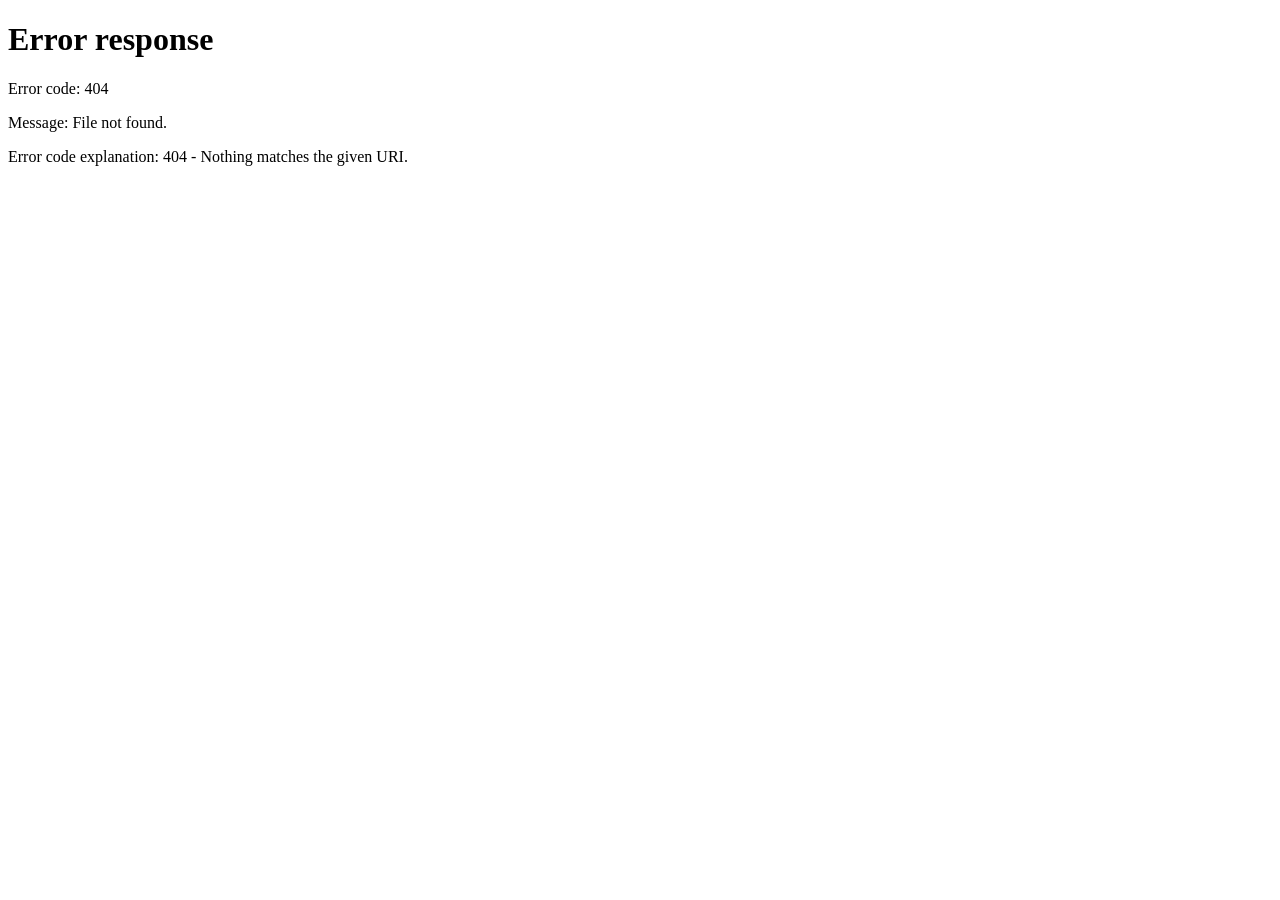
==== ecommerce-site/index.html @ 6a45c719 "Initial commit - full Cali clear project" ====
<!DOCTYPE html>
<html lang="en">
<head>
<meta charset="UTF-8">
<meta name="viewport" content="width=device-width, initial-scale=1.0">
<link rel="icon" type="image/x-icon" href="favicon.ico">
<title>Cali Clear - Home</title>

<!-- Fonts -->
<link href="https://fonts.googleapis.com/css2?family=Poppins:wght@300;400;600;700&display=swap" rel="stylesheet">

<!-- CSS -->
<link rel="stylesheet" href="assets/css/style.css">
<link rel="stylesheet" href="assets/css/components.css">
<link rel="stylesheet" href="assets/css/animations.css">
<link rel="stylesheet" href="assets/css/responsive.css">
<link rel="stylesheet" href="components/assets/css/components.css">

<style>
/* ===== Body ===== */
body {
  font-family: 'Poppins', sans-serif;
  background-color: #121212;
  color: #e0e0e0;
  margin: 0;
  padding: 0;
}

/* ===== Hero Section ===== */
.hero-home {
  background: url('assets/images/hero/hero1.jpg') center/cover no-repeat;
  height: 500px;
  display: flex;
  align-items: center;
  justify-content: center;
  text-align: center;
  position: relative;
}

.hero-home::after {
  content: '';
  position: absolute;
  inset: 0;
  background: rgba(0,0,0,0.6);
}

.hero-home h1 {
  position: relative;
  font-size: 48px;
  color: #ff6f61;
  font-weight: bold;
}

.hero-home p {
  position: relative;
  font-size: 18px;
  margin-top: 12px;
  color: #ddd;
  line-height: 1.5;
  max-width: 700px;
  margin-left: auto;
  margin-right: auto;
}

/* ===== Sections ===== */
.section {
  max-width: 1200px;
  margin: 50px auto;
  padding: 0 20px;
}

.section h2 {
  color: #ff6f61;
  margin-bottom: 25px;
}

/* ===== Products Grid ===== */
.products-grid {
  display: grid;
  grid-template-columns: repeat(auto-fit, minmax(220px,1fr));
  gap: 20px;
}

.product-card {
  background: #1e1e1e;
  border-radius: 12px;
  padding: 15px;
  text-align: center;
  transition: 0.3s;
}

.product-card:hover {
  transform: translateY(-5px);
  box-shadow: 0 5px 20px rgba(255, 111, 97, 0.3);
}

.product-card img {
  width: 100%;
  border-radius: 8px;
  margin-bottom: 10px;
}

.product-card h3 {
  font-size: 16px;
  color: #fff;
  margin-bottom: 8px;
}

.product-card p {
  color: #ff6f61;
  font-weight: 600;
  margin-bottom: 12px;
}

.product-card button {
  background: #ff6f61;
  color: #fff;
  padding: 10px 20px;
  border: none;
  border-radius: 6px;
  cursor: pointer;
}

/* ===== Categories ===== */
.categories {
  display: flex;
  flex-wrap: wrap;
  gap: 20px;
}

.category-card {
  flex: 1;
  min-width: 200px;
  height: 150px;
  background-size: cover;
  background-position: center;
  border-radius: 10px;
  position: relative;
  overflow: hidden;
  cursor: pointer;
}

.category-card h3 {
  position: absolute;
  bottom: 10px;
  left: 10px;
  color: #fff;
  text-shadow: 0 2px 10px rgba(0,0,0,0.7);
}

/* ===== Newsletter ===== */
.newsletter {
  background: #1e1e1e;
  text-align: center;
  padding: 50px 20px;
  border-radius: 10px;
  margin-top: 50px;
}

.newsletter h2 {
  margin-bottom: 20px;
  color: #ff6f61;
}

.newsletter input {
  padding: 12px;
  width: 250px;
  border: none;
  border-radius: 6px;
  margin-right: 10px;
}

.newsletter button {
  padding: 12px 20px;
  background: #ff6f61;
  color: #fff;
  border: none;
  border-radius: 6px;
  cursor: pointer;
}

/* ===== Toast Container ===== */
#toast-container {
  position: fixed;
  top: 20px;
  right: 20px;
  z-index: 9999;
}
</style>
</head>
<body>
<!-- Auth check: redirect to intro if not logged in -->
<script>
  (function() {
    const token = localStorage.getItem('access_token');
    const user = localStorage.getItem('user');
    // Only redirect if not in debug mode and no auth data
    if (!token || !user) {
      const isAutoLoginEnabled = localStorage.getItem('skip_intro'); // Allow bypass for testing
      if (!isAutoLoginEnabled) {
        window.location.href = 'intro.html';
      }
    }
  })();
</script>

<!-- Navbar -->
<div id="navbar-placeholder"></div>
<script>
  fetch('components/navbar.html?t=' + Date.now())
    .then(res => res.text())
    .then(data => {
      document.getElementById('navbar-placeholder').innerHTML = data;
      // Initialize navbar toggle after navbar is loaded
      if (typeof setupNavbarToggle === 'function') {
        setupNavbarToggle();
      }
    })
    .catch(err => console.error('Error loading navbar:', err));
</script>

<!-- Hero Section -->
<section class="hero-home">
  <div>
     <h1>Cali Clear</h1>
     <p>Premium products crafted for a clean, smooth experience.</p>
     <p>At Cali Clear, we believe quality should speak for itself. Every product is chosen with care, tested for consistency, and delivered with reliability you can trust.</p>
  </div>
</section>

<!-- Featured Products -->
<div class="section">
  <h2>Featured Products</h2>
  <div class="products-grid" id="products-grid">
    <!-- Products will be loaded dynamically via JS -->
  </div>
</div>

<!-- About Section -->
<div class="section">
  <h2>Purity in Every Drop, Potency in Every Puff</h2>
  <p>
    Cali Clear offers high-performance THC disposable vape carts, featuring premium liquid diamonds and live resin. Enjoy potent hits, rich flavors, and smooth puffs. Browse Cali Clear’s all-in-one vaporizer pods to elevate your cannabis experience. We’re built on an unwavering commitment to purity, top-tier quality, and third-party lab testing for your absolute safety. Your ultimate experience is just a click away.
  </p>
  <div class="about-links">
    <a href="#our-story">Our story</a> | <a href="#our-products">Our products</a> | <a href="#reviews">Cali Clears Carts Reviews</a>
  </div>
  <p>Join our community of happy vapers. Read our customer reviews and share your experience with Cali Clear.</p>
  <button>Leave a review</button>
</div>

<!-- Newsletter -->
<div class="section newsletter">
  <h2>Subscribe for Updates</h2>
  <form id="newsletter-form-main">
    <input type="email" placeholder="Enter your email" required>
    <button type="submit">Subscribe</button>
  </form>
  <div id="newsletter-main-msg"></div>
</div>

<!-- Footer -->
<div id="footer-placeholder"></div>
<script>
  fetch('components/footer.html')
    .then(res => res.text())
    .then(data => {
      document.getElementById('footer-placeholder').innerHTML = data;
      // Initialize chat after footer loads
      setTimeout(() => {
        const bubble = document.getElementById('chat-bubble');
        const panel = document.getElementById('chat-panel');
        const input = document.getElementById('chat-input');
        const messages = document.getElementById('chat-messages');
        
        if (bubble && panel && input && messages) {
          bubble.addEventListener('click', () => {
            panel.classList.toggle('hidden');
            if (!panel.classList.contains('hidden')) {
              input.focus();
            }
          });
          
          input.addEventListener('keydown', e => {
            if (e.key !== 'Enter') return;
            const text = e.target.value.trim();
            if (!text) return;
            messages.innerHTML += `<div class="user-msg">${text}</div>`;
            e.target.value = '';
            let reply = "Sorry, I didn't understand that. Type \"agent\" to contact us.";
            const lc = text.toLowerCase();
            if (lc.includes('return')) reply = 'You can return items within 30 days. Check our FAQ for details.';
            else if (lc.includes('shipping')) reply = 'Standard shipping takes 5–7 business days.';
            else if (lc.includes('order')) reply = 'Your order is being processed. Use the tracking page with your order number.';
            else if (lc.includes('agent') || lc.includes('human')) {
              reply = 'Click here to email support: <a href="mailto:support@caliclear.shop">support@caliclear.shop</a>';
            }
            messages.innerHTML += `<div class="bot-msg">${reply}</div>`;
            messages.scrollTop = messages.scrollHeight;
          });
        }
      }, 100);
    })
    .catch(err => console.error('Error loading footer:', err));
</script>

<!-- Toast -->
<div id="toast-container"></div>
<script src="assets/js/main.js"></script>
<script src="assets/js/toast.js"></script>
<script src="assets/js/auth.js"></script>
<!-- Products JS (Dynamic Loading) -->
<script src="assets/js/products.js"></script>

</body>
</html>
---- ecommerce-site/assets/css/style.css ----
/* Wishlist Page */
.wishlist-main { padding: 2rem; max-width: 900px; margin: 0 auto; }
#wishlist-items { display: grid; grid-template-columns: repeat(4, 1fr); gap: 2rem; }
.wishlist-card { background: #fff; border-radius: 8px; box-shadow: 0 2px 8px rgba(0,0,0,0.06); padding: 1rem; display: flex; flex-direction: column; align-items: center; position: relative; }
.wishlist-card img { width: 120px; height: 120px; object-fit: cover; border-radius: 8px; margin-bottom: 1rem; }
.wishlist-card h3 { margin: 0.5rem 0 0.3rem 0; font-size: 1.1rem; }
.wishlist-card .product-price { color: #ff6f61; font-weight: 600; margin-bottom: 0.5rem; }
.wishlist-card .remove-wishlist { background: #e53935; color: #fff; border: none; border-radius: 4px; padding: 0.3rem 1rem; cursor: pointer; position: absolute; top: 10px; right: 10px; }
.wishlist-card .remove-wishlist:hover { background: #b71c1c; }
#wishlist-empty { text-align: center; margin: 2rem 0; }
@media (max-width: 900px) {
	#wishlist-items { grid-template-columns: repeat(2, 1fr); }
}
@media (max-width: 600px) {
	.wishlist-main { padding: 1rem; }
	#wishlist-items { grid-template-columns: 1fr; gap: 1rem; }
}
/* Auth Pages (Login/Register) */
.auth-main { padding: 2rem; max-width: 400px; margin: 0 auto; }
.auth-form { display: flex; flex-direction: column; gap: 1.2rem; background: #fff; border-radius: 8px; box-shadow: 0 2px 8px rgba(0,0,0,0.04); padding: 2rem; }
.auth-form input { padding: 0.7rem 1rem; border-radius: 4px; border: 1px solid #ccc; font-size: 1rem; }
.auth-form button.btn { align-self: flex-end; }
.password-wrap { display: flex; align-items: center; gap: 0.5rem; }
.password-wrap input { flex: 1; }
.password-wrap button { background: none; border: none; font-size: 1.2rem; cursor: pointer; }
#login-msg, #register-msg { min-height: 1.2em; font-size: 1rem; }
@media (max-width: 600px) {
	.auth-main { padding: 1rem; }
	.auth-form { padding: 1rem; }
}
/* Cart Page */
.cart-main { padding: 2rem; max-width: 900px; margin: 0 auto; }
#cart-items { margin-bottom: 2rem; }
.cart-item { display: flex; align-items: center; gap: 1.5rem; background: #fff; border-radius: 8px; box-shadow: 0 2px 8px rgba(0,0,0,0.04); padding: 1rem; margin-bottom: 1rem; }
.cart-item-img { width: 80px; height: 80px; object-fit: cover; border-radius: 8px; }
.cart-item-info { flex: 1; }
.cart-item-title { font-weight: 600; margin-bottom: 0.3rem; }
.cart-item-price { color: #ff6f61; font-weight: 500; margin-bottom: 0.3rem; }
.cart-item-qty { display: flex; align-items: center; gap: 0.5rem; }
.cart-item-qty input { width: 50px; padding: 0.3rem; border-radius: 4px; border: 1px solid #ccc; }
.cart-item-remove { background: #e53935; color: #fff; border: none; border-radius: 4px; padding: 0.3rem 1rem; cursor: pointer; transition: background 0.2s; }
.cart-item-remove:hover { background: #b71c1c; }
#cart-summary { background: #f5f8ff; border-radius: 8px; padding: 1rem 2rem; margin-bottom: 1.5rem; font-size: 1.1rem; }
.cart-coupon { display: flex; gap: 1rem; align-items: center; margin-bottom: 2rem; }
#coupon-code { padding: 0.5rem 1rem; border-radius: 4px; border: 1px solid #ccc; }
#apply-coupon { background: #ff6f61; color: #fff; border: none; border-radius: 4px; padding: 0.5rem 1.5rem; cursor: pointer; }
#apply-coupon:hover { background: #055fa8; }
#coupon-msg { margin-left: 1rem; font-weight: 500; }
#cart-empty { text-align: center; margin: 2rem 0; }
@media (max-width: 600px) {
	.cart-main { padding: 1rem; }
	.cart-item { flex-direction: column; align-items: flex-start; gap: 0.7rem; }
	#cart-summary { padding: 1rem; }
	.cart-coupon { flex-direction: column; gap: 0.5rem; align-items: flex-start; }
}
/* Single Product Page */
.product-main { padding: 2rem; }
.product-details { display: flex; gap: 3rem; flex-wrap: wrap; background: #fff; border-radius: 10px; box-shadow: 0 2px 8px rgba(0,0,0,0.04); margin-bottom: 2rem; }
.product-gallery { flex: 1; min-width: 260px; }
.gallery-main img { width: 100%; max-width: 350px; border-radius: 10px; box-shadow: 0 2px 8px rgba(0,0,0,0.08); }
.gallery-thumbs { display: flex; gap: 0.5rem; margin-top: 1rem; }
.gallery-thumbs img { width: 60px; height: 60px; object-fit: cover; border-radius: 6px; cursor: pointer; border: 2px solid transparent; transition: border 0.2s; }
.gallery-thumbs img.active, .gallery-thumbs img:hover { border: 2px solid #ff6f61; }
.product-info-block { flex: 1; min-width: 260px; display: flex; flex-direction: column; gap: 1rem; }
.product-info-block h1 { margin: 0; font-size: 2rem; }
.product-rating { color: #ffb400; font-size: 1.2rem; }
.product-price { font-size: 1.5rem; color: #ff6f61; font-weight: 600; }
.product-stock { color: #43a047; font-weight: 500; }
.product-qty { display: flex; align-items: center; gap: 0.5rem; }
#qty { width: 60px; padding: 0.4rem; border-radius: 4px; border: 1px solid #ccc; }
.add-to-cart { background: #ff6f61; color: #fff; border: none; border-radius: 4px; padding: 0.7rem 2rem; cursor: pointer; transition: background 0.2s; }
.add-to-cart:hover { background: #055fa8; }
.product-desc { font-size: 1.1rem; color: #444; }
.product-specs { font-size: 1rem; color: #666; }
.related-products { background: #f5f8ff; border-radius: 10px; padding: 2rem; margin-bottom: 2rem; }
.related-products h2 { margin-bottom: 1.5rem; }
.product-reviews { background: #fff; border-radius: 10px; padding: 2rem; }
.product-reviews h2 { margin-bottom: 1.5rem; }
.review-list { display: flex; flex-direction: column; gap: 1.2rem; }
.review { background: #f5f8ff; border-radius: 8px; padding: 1rem 1.5rem; }
.review-rating { color: #ffb400; font-size: 1.1rem; }
.review-text { margin: 0.5rem 0; }
.review-author { color: #ff6f61; font-weight: 500; }
@media (max-width: 900px) {
	.product-details { flex-direction: column; gap: 2rem; }
}
@media (max-width: 600px) {
	.product-main { padding: 1rem; }
	.related-products, .product-reviews { padding: 1rem; }
}
/* Shop Page */
.shop-main { padding: 2rem; }
.shop-header { display: flex; flex-direction: column; align-items: center; gap: 1rem; margin-bottom: 1.5rem; }
.shop-search-sort { display: flex; gap: 1rem; width: 100%; max-width: 600px; }
#search-bar { flex: 1; padding: 0.7rem 1rem; border-radius: 4px; border: 1px solid #ccc; font-size: 1rem; }
#sort-select { padding: 0.7rem 1rem; border-radius: 4px; border: 1px solid #ccc; font-size: 1rem; }
.shop-filters { display: flex; gap: 2rem; flex-wrap: wrap; justify-content: center; margin-bottom: 2rem; }
.filter-group { display: flex; flex-direction: column; gap: 0.5rem; }
.filter-group label { font-weight: 500; }
#filter-price { width: 150px; }
#price-value { font-size: 0.95rem; color: #ff6f61; }
#clear-filters { margin-top: 1.5rem; }
.shop-products { min-height: 400px; }
.product-card { background: #fff; border-radius: 8px; box-shadow: 0 2px 8px rgba(0,0,0,0.06); padding: 1rem; transition: box-shadow 0.2s, transform 0.2s; position: relative; display: flex; flex-direction: column; align-items: center; }
.product-card:hover { box-shadow: 0 4px 16px rgba(10,124,255,0.10); transform: translateY(-4px) scale(1.03); }
.product-img-wrap { position: relative; width: 140px; height: 140px; margin-bottom: 1rem; }
.product-img-wrap img { width: 100%; height: 100%; object-fit: cover; border-radius: 8px; }
.badge { position: absolute; top: 8px; left: 8px; background: #ff6f61; color: #fff; font-size: 0.8rem; padding: 2px 8px; border-radius: 4px; font-weight: 600; }
.badge-sale { background: #e53935; }
.badge-hot { background: #ff9800; }
.badge-new { background: #43a047; }
.product-info h3 { margin: 0.5rem 0 0.3rem 0; font-size: 1.1rem; }
.product-rating { color: #ffb400; font-size: 1.1rem; margin-bottom: 0.3rem; }
.product-price { font-weight: 600; color: #ff6f61; margin-bottom: 0.5rem; }
.product-desc { font-size: 0.95rem; color: #555; margin-bottom: 0.7rem; }
.add-to-cart { background: #ff6f61; color: #fff; border: none; border-radius: 4px; padding: 0.5rem 1.2rem; cursor: pointer; transition: background 0.2s; }
.add-to-cart:hover { background: #055fa8; }
.pagination { display: flex; gap: 0.5rem; justify-content: center; margin: 2rem 0; }
.pagination button { background: #fff; border: 1px solid #ff6f61; color: #ff6f61; border-radius: 4px; padding: 0.4rem 1rem; cursor: pointer; transition: background 0.2s, color 0.2s; }
.pagination button.active, .pagination button:hover { background: #ff6f61; color: #fff; }
.modal { position: fixed; top: 0; left: 0; width: 100vw; height: 100vh; background: rgba(0,0,0,0.4); display: flex; align-items: center; justify-content: center; z-index: 200; }
.modal > div { background: #fff; border-radius: 8px; padding: 2rem; min-width: 320px; max-width: 90vw; }
@media (max-width: 900px) {
	.shop-filters { gap: 1rem; }
	.shop-search-sort { flex-direction: column; gap: 0.7rem; }
}
@media (max-width: 600px) {
	.shop-main { padding: 1rem; }
	.shop-header { gap: 0.5rem; }
	.shop-filters { flex-direction: column; gap: 0.7rem; }
}
/* Global styles for Cali Clear ecommerce site */
body {
	font-family: 'Poppins', Arial, sans-serif;
	margin: 0;
	padding: 0;
	background: #f8fafc;
	color: #1a1a1a;
	min-height: 100vh;
}

/* Announcement Bar */
.announcement-bar {
	background: #ff6f61;
	color: #fff;
	text-align: center;
	padding: 0.7rem 0;
	font-size: 1.05rem;
	letter-spacing: 0.5px;
}

/* Navbar (keep existing styles, but update for modern look if needed) */

/* Hero Section Redesign */
.hero-redesign {
	display: flex;
	align-items: center;
	justify-content: space-between;
	padding: 3rem 2rem 2rem 2rem;
	background: linear-gradient(90deg, #ff6f61 0%, #1e3a8a 100%);
	color: #fff;
	border-radius: 0 0 2rem 2rem;
	position: relative;
	overflow: hidden;
}
.hero-redesign .hero-content {
	max-width: 500px;
	z-index: 2;
}
.hero-title {
	font-size: 2.8rem;
	font-weight: 700;
	margin-bottom: 1rem;
	letter-spacing: -1px;
}
.hero-subtitle {
	font-size: 1.25rem;
	margin-bottom: 2rem;
	color: #e0e7ef;
}
.btn.btn-lg {
	font-size: 1.15rem;
	padding: 1rem 2.5rem;
	border-radius: 2rem;
	box-shadow: 0 2px 12px rgba(10,124,255,0.12);
}
.hero-image img {
	max-width: 420px;
	border-radius: 1.5rem;
	box-shadow: 0 8px 32px rgba(10,124,255,0.18);
}

/* Promo Banners */
.promo-banners {
	display: flex;
	gap: 1.5rem;
	justify-content: center;
	margin: 2rem 0;
}
.promo-banner {
	background: #fff;
	color: #ff6f61;
	padding: 0.8rem 2.2rem;
	border-radius: 8px;
	font-weight: 600;
	font-size: 1.1rem;
	box-shadow: 0 2px 8px rgba(10,124,255,0.08);
	border: 2px solid #ff6f61;
	display: flex;
	align-items: center;
	gap: 0.7rem;
}
.promo-banner.sale { border-color: #e53935; color: #e53935; }
.promo-banner.offer { border-color: #43a047; color: #43a047; }

/* Featured Products Modern */
.featured-products {
	padding: 2rem 2rem 1rem 2rem;
	background: #fff;
	border-radius: 1.5rem;
	margin: 2rem auto;
	max-width: 1200px;
	box-shadow: 0 2px 16px rgba(10,124,255,0.04);
}
.section-title {
	text-align: center;
	font-size: 2rem;
	font-weight: 700;
	margin-bottom: 2rem;
	color: #ff6f61;
	letter-spacing: -0.5px;
}
.product-grid {
	display: grid;
	grid-template-columns: repeat(4, 1fr);
	gap: 2rem;
}
.product-card {
	background: #f8fafc;
	border-radius: 1rem;
	box-shadow: 0 2px 12px rgba(10,124,255,0.06);
	padding: 1.2rem 1rem 1.5rem 1rem;
	display: flex;
	flex-direction: column;
	align-items: center;
	position: relative;
	transition: box-shadow 0.2s, transform 0.2s;
	cursor: pointer;
}
.product-card:hover {
	box-shadow: 0 8px 32px rgba(10,124,255,0.13);
	transform: translateY(-6px) scale(1.04);
}
.product-img-wrap {
	position: relative;
	width: 140px;
	height: 140px;
	margin-bottom: 1rem;
}
.product-img-wrap img {
	width: 100%;
	height: 100%;
	object-fit: cover;
	border-radius: 1rem;
	box-shadow: 0 2px 8px rgba(10,124,255,0.08);
}
.badge {
	position: absolute;
	top: 8px;
	left: 8px;
	background: #ff6f61;
	color: #fff;
	font-size: 0.8rem;
	padding: 2px 10px;
	border-radius: 4px;
	font-weight: 700;
	letter-spacing: 0.5px;
	box-shadow: 0 2px 8px rgba(10,124,255,0.10);
}
.badge-sale { background: #e53935; }
.badge-hot { background: #ff9800; }
.badge-new { background: #43a047; }
.product-info h3 {
	margin: 0.5rem 0 0.3rem 0;
	font-size: 1.15rem;
	font-weight: 600;
	color: #1a1a1a;
}
.product-rating {
	color: #ffb400;
	font-size: 1.1rem;
	margin-bottom: 0.3rem;
}
.product-price {
	font-weight: 700;
	color: #ff6f61;
	margin-bottom: 0.5rem;
	font-size: 1.1rem;
}
.product-desc {
	font-size: 0.98rem;
	color: #555;
	margin-bottom: 0.7rem;
	text-align: center;
}
.add-to-cart {
	background: #ff6f61;
	color: #fff;
	border: none;
	border-radius: 2rem;
	padding: 0.6rem 1.7rem;
	cursor: pointer;
	font-weight: 600;
	font-size: 1rem;
	margin-top: 0.5rem;
	transition: background 0.2s, box-shadow 0.2s;
	box-shadow: 0 2px 8px rgba(10,124,255,0.10);
}
.add-to-cart:hover {
	background: #055fa8;
}

/* Category Section */
.categories {
	padding: 2rem;
	background: #f8fafc;
	border-radius: 1.5rem;
	margin: 2rem auto;
	max-width: 1200px;
}
.category-grid {
	display: flex;
	gap: 2rem;
	justify-content: center;
	flex-wrap: wrap;
}
.category-card {
	background: #fff;
	border-radius: 1rem;
	box-shadow: 0 2px 8px rgba(10,124,255,0.06);
	padding: 1.2rem 2rem;
	text-align: center;
	text-decoration: none;
	color: #1a1a1a;
	font-weight: 600;
	font-size: 1.1rem;
	transition: box-shadow 0.2s, transform 0.2s;
	display: flex;
	flex-direction: column;
	align-items: center;
}
.category-card:hover {
	box-shadow: 0 8px 32px rgba(10,124,255,0.13);
	transform: translateY(-6px) scale(1.04);
}
.category-card img {
	width: 80px;
	height: 80px;
	object-fit: cover;
	border-radius: 50%;
	margin-bottom: 0.7rem;
	box-shadow: 0 2px 8px rgba(10,124,255,0.10);
}

/* Why Choose Us */
.why-choose-us {
	display: flex;
	gap: 2rem;
	justify-content: center;
	margin: 2rem 0;
	flex-wrap: wrap;
}
.why-card {
	background: #fff;
	border-radius: 1rem;
	box-shadow: 0 2px 8px rgba(10,124,255,0.06);
	padding: 1.2rem 2rem;
	font-size: 1.1rem;
	font-weight: 600;
	color: #ff6f61;
	display: flex;
	align-items: center;
	gap: 0.7rem;
}

/* Testimonials */
.testimonials {
	padding: 2rem;
	background: #fff;
	border-radius: 1.5rem;
	margin: 2rem auto;
	max-width: 900px;
	box-shadow: 0 2px 8px rgba(10,124,255,0.04);
}
.testimonial-list {
	display: flex;
	gap: 2rem;
	justify-content: center;
	flex-wrap: wrap;
}
.testimonial {
	background: #f8fafc;
	border-radius: 1rem;
	padding: 1.5rem;
	box-shadow: 0 2px 8px rgba(10,124,255,0.06);
	max-width: 300px;
	font-size: 1.05rem;
	color: #1a1a1a;
	font-style: italic;
}
.testimonial span {
	display: block;
	font-weight: 600;
	color: #ff6f61;
	margin-top: 1rem;
}

/* Newsletter */
.newsletter {
	padding: 2rem;
	background: #f8fafc;
	border-radius: 1.5rem;
	margin: 2rem auto;
	max-width: 600px;
	text-align: center;
}
.newsletter form {
	display: flex;
	justify-content: center;
	gap: 1rem;
	margin-top: 1rem;
}
.newsletter input[type="email"] {
	padding: 0.7rem 1.2rem;
	border-radius: 2rem;
	border: 1px solid #ccc;
	font-size: 1rem;
}
.newsletter button {
	padding: 0.7rem 2rem;
	border-radius: 2rem;
	border: none;
	background: #ff6f61;
	color: #fff;
	font-size: 1rem;
	cursor: pointer;
	font-weight: 600;
	transition: background 0.2s;
}
.newsletter button:hover {
	background: #055fa8;
}

/* About Preview */
.about-preview {
	padding: 2rem;
	background: #fff;
	border-radius: 1.5rem;
	margin: 2rem auto;
	max-width: 900px;
	text-align: center;
}
.about-preview h2 {
	margin-bottom: 1rem;
	color: #ff6f61;
}
.about-preview p {
	max-width: 600px;
	margin: 0 auto;
	color: #444;
}

/* Responsive Design */
@media (max-width: 1200px) {
	.product-grid { grid-template-columns: repeat(3, 1fr); }
	.category-grid { gap: 1rem; }
}
@media (max-width: 900px) {
	.product-grid { grid-template-columns: repeat(2, 1fr); }
	.footer-top { flex-direction: column; gap: 1.5rem; }
	.navbar { position: relative; z-index: 1000; }
	.navbar-main { position: relative; flex-direction: row; flex-wrap: wrap; }
	.navbar-icons { display: flex !important; align-items: center; }
	.navbar-links { 
		display: none !important; 
		position: absolute; 
		top: 100%; 
		left: 0; 
		right: 0; 
		background: #fff; 
		flex-direction: column; 
		gap: 0; 
		padding: 1rem 0; 
		box-shadow: 0 4px 12px rgba(0,0,0,0.15);
		z-index: 1001;
		width: 100%;
	}
	.navbar-links.active { display: flex !important; }
	.navbar-links li { width: 100%; }
	.navbar-links li a { 
		display: block; 
		padding: 0.8rem 1.5rem; 
		width: 100%;
		border-bottom: 1px solid #f0f0f0;
	}
	.navbar-toggle { 
		display: flex !important; 
		z-index: 1002;
		position: relative;
		flex-direction: column;
		gap: 4px;
		background: none;
		border: none;
		cursor: pointer;
		padding: 8px;
	}
	.navbar-toggle span { display: block; width: 24px; height: 3px; background: #222; border-radius: 2px; transition: 0.3s; }
	.why-choose-us { gap: 1rem; }
}
@media (max-width: 600px) {
	.hero-redesign { flex-direction: column; text-align: center; padding: 2rem 1rem 1rem 1rem; }
	.hero-image img { max-width: 90vw; margin-top: 1.5rem; }
	.product-grid { grid-template-columns: 1fr; }
	.category-grid { flex-direction: column; gap: 1rem; }
	.testimonial-list { flex-direction: column; gap: 1rem; align-items: center; }
	.promo-banners { flex-direction: column; gap: 1rem; }
	.navbar { position: relative; z-index: 1000; }
	.navbar-main { position: relative; width: 100%; }
	.navbar-links { 
		display: none !important; 
		position: absolute; 
		top: 100%; 
		left: 0; 
		right: 0; 
		background: #fff; 
		flex-direction: column; 
		gap: 0; 
		padding: 1rem 0; 
		box-shadow: 0 4px 12px rgba(0,0,0,0.15);
		z-index: 1001;
	}
	.navbar-links.active { display: flex !important; }
	.navbar-links li { width: 100%; }
	.navbar-links li a { 
		display: block; 
		padding: 0.8rem 1.5rem; 
		width: 100%;
		border-bottom: 1px solid #f0f0f0;
	}
	.navbar-toggle { 
		display: flex; 
		z-index: 1002;
		position: relative;
	}
}

/* Announcement Bar */
.navbar-topbar { background: #222; color: #fff; font-size: 0.95rem; padding: 0.5rem 0; display: flex; justify-content: space-between; align-items: center; }
.announcement { margin-left: 2rem; }
.lang-currency select { margin: 0 0.5rem; padding: 0.2rem 0.5rem; border-radius: 3px; border: none; }

/* Navbar */
.navbar { position: sticky; top: 0; z-index: 100; background: #fff; box-shadow: 0 2px 8px rgba(0,0,0,0.04); }
.navbar-main { display: flex; align-items: center; justify-content: space-between; padding: 0.7rem 2rem; }
.navbar-logo img { height: 40px; }
.navbar-links { display: flex; gap: 2rem; list-style: none; margin: 0; padding: 0; }
.navbar-links li a { text-decoration: none; color: #222; font-weight: 500; transition: color 0.2s; }
.navbar-links li a:hover { color: #ff6f61; }
.navbar-icons { display: flex; align-items: center; gap: 1.2rem; }
.cart-icon, .wishlist-icon, .user-icon { position: relative; }
.cart-count { position: absolute; top: -8px; right: -8px; background: #e53935; color: #fff; border-radius: 50%; font-size: 0.8rem; padding: 2px 6px; }
.navbar-toggle { display: none; flex-direction: column; gap: 4px; background: none; border: none; cursor: pointer; }
.navbar-toggle span { display: block; width: 24px; height: 3px; background: #222; border-radius: 2px; }

/* Hero Section */
.hero { display: flex; align-items: center; justify-content: space-between; padding: 3rem 2rem 2rem 2rem; background: #f5f8ff; }
.hero-content { max-width: 500px; }
.hero-content h1 { font-size: 2.5rem; margin-bottom: 1rem; }
.hero-content p { font-size: 1.2rem; margin-bottom: 2rem; }
.hero .btn { padding: 0.8rem 2rem; font-size: 1.1rem; border: none; border-radius: 4px; background: #ff6f61; color: #fff; cursor: pointer; transition: background 0.2s; }
.hero .btn:hover { background: #055fa8; }
.hero-image img { max-width: 400px; border-radius: 1rem; box-shadow: 0 4px 24px rgba(0,0,0,0.08); }

/* Promo Banners */
.promo-banners { display: flex; gap: 1.5rem; justify-content: center; margin: 2rem 0; }
.promo-banner { background: #ff6f61; color: #fff; padding: 0.7rem 2rem; border-radius: 6px; font-weight: 500; box-shadow: 0 2px 8px rgba(10,124,255,0.08); }
.promo-banner.sale { background: #e53935; }
.promo-banner.offer { background: #43a047; }

/* Featured Products */
.featured-products { padding: 2rem 2rem 1rem 2rem; background: #fff; }
.featured-products h2 { text-align: center; margin-bottom: 2rem; }
.product-grid { display: grid; grid-template-columns: repeat(4, 1fr); gap: 2rem; }

/* Categories */
.categories { padding: 2rem; background: #f5f8ff; }
.categories h2 { text-align: center; margin-bottom: 2rem; }
.category-grid { display: flex; gap: 2rem; justify-content: center; }
.category-card { background: #fff; border-radius: 8px; box-shadow: 0 2px 8px rgba(0,0,0,0.06); padding: 1rem; text-align: center; transition: transform 0.2s; cursor: pointer; }
.category-card:hover { transform: translateY(-6px) scale(1.04); }
.category-card img { width: 80px; height: 80px; object-fit: cover; border-radius: 50%; margin-bottom: 0.5rem; }
.category-card span { display: block; font-weight: 500; }

/* Testimonials */
.testimonials { padding: 2rem; background: #fff; }
.testimonials h2 { text-align: center; margin-bottom: 2rem; }
.testimonial-list { display: flex; gap: 2rem; justify-content: center; }
.testimonial { background: #f5f8ff; border-radius: 8px; padding: 1.5rem; box-shadow: 0 2px 8px rgba(0,0,0,0.04); max-width: 300px; }
.testimonial p { font-style: italic; margin-bottom: 1rem; }
.testimonial span { font-weight: 500; color: #ff6f61; }

/* Newsletter */
.newsletter { padding: 2rem; background: #f5f8ff; text-align: center; }
.newsletter form { display: flex; justify-content: center; gap: 1rem; margin-top: 1rem; }
.newsletter input[type="email"] { padding: 0.7rem 1rem; border-radius: 4px; border: 1px solid #ccc; font-size: 1rem; }
.newsletter button { padding: 0.7rem 2rem; border-radius: 4px; border: none; background: #ff6f61; color: #fff; font-size: 1rem; cursor: pointer; transition: background 0.2s; }
.newsletter button:hover { background: #055fa8; }

/* About Preview */
.about-preview { padding: 2rem; background: #fff; text-align: center; }
.about-preview h2 { margin-bottom: 1rem; }
.about-preview p { max-width: 600px; margin: 0 auto; }

/* Footer */
.footer { background: #222; color: #fff; padding: 2rem 2rem 1rem 2rem; }
.footer-top { display: flex; flex-wrap: wrap; gap: 2rem; justify-content: space-between; }
.footer-brand { max-width: 280px; flex: 1; min-width: 250px; }
.footer-logo { height: 40px; margin-bottom: 1rem; }
.footer-links ul { list-style: none; padding: 0; }
.footer-links li { margin-bottom: 0.5rem; }
.footer-links a { color: #fff; text-decoration: none; transition: color 0.2s; }
.footer-links a:hover { color: #ff6f61; }
.footer-newsletter input[type="email"] { padding: 0.5rem 1rem; border-radius: 4px; border: none; margin-bottom: 0.5rem; width: 100%; max-width: 250px; }
.footer-newsletter button { padding: 0.5rem 1.5rem; border-radius: 4px; border: none; background: #ff6f61; color: #fff; cursor: pointer; }
.footer-social a { margin-right: 0.7rem; }
.footer-social img { height: 24px; filter: brightness(0) invert(1); }
.footer-bottom { display: flex; justify-content: space-between; align-items: center; flex-wrap: wrap; border-top: 1px solid #444; margin-top: 2rem; padding-top: 1rem; font-size: 0.95rem; }
.footer-payments img { height: 28px; margin-right: 0.5rem; }

/* Contact Info in Footer */
.footer-contact { margin-top: 1.5rem; padding-top: 1.5rem; border-top: 1px solid #444; }
.footer-contact h3 { font-size: 1rem; margin-bottom: 0.75rem; color: #ff6f61; }
.footer-contact p { margin: 0.4rem 0; font-size: 0.9rem; color: #ccc; }
.footer-contact strong { color: #fff; }

/* Support Links */
.footer-support ul { list-style: none; padding: 0; }
.footer-support li { margin-bottom: 0.5rem; }
.footer-support a { color: #fff; text-decoration: none; transition: color 0.2s; }
.footer-support a:hover { color: #ff6f61; }

/* Trust Badges */
.trust-badges { display: flex; flex-wrap: wrap; gap: 0.75rem; margin-top: 1rem; }
.trust-badge { display: flex; align-items: center; gap: 0.4rem; background: #333; padding: 0.4rem 0.75rem; border-radius: 4px; font-size: 0.8rem; }
.trust-icon { font-size: 1rem; }
.trust-text { color: #4caf50; font-weight: 500; }

/* Payment Secure Text */
.payment-secure-text { font-size: 0.75rem; color: #888; margin-bottom: 0.5rem; }

/* Footer Bottom Right */
.footer-bottom-left { flex: 1; }
.footer-bottom-right { display: flex; align-items: center; gap: 1.5rem; }
.business-info { font-size: 0.8rem; color: #888; margin-top: 0.3rem; }

/* Trust Secure in Bottom */
.trust-secure { display: flex; gap: 1rem; font-size: 0.85rem; color: #4caf50; }
.trust-secure span { display: flex; align-items: center; gap: 0.3rem; }

/* Social Icons */
.social-icons { display: flex; gap: 0.75rem; }
.social-icons a { display: flex; align-items: center; justify-content: center; width: 36px; height: 36px; background: #333; border-radius: 50%; transition: background 0.2s; }
.social-icons a:hover { background: #ff6f61; }
.social-icons img { width: 18px; height: 18px; filter: brightness(0) invert(1); }

/* Responsive Design */
@media (max-width: 1200px) {
	.product-grid { grid-template-columns: repeat(3, 1fr); }
	.category-grid { gap: 1rem; }
}
@media (max-width: 900px) {
	.product-grid { grid-template-columns: repeat(2, 1fr); }
	.footer-top { flex-direction: column; gap: 1.5rem; }
	.navbar-main { flex-direction: row; flex-wrap: wrap; }
	.navbar-icons { display: flex !important; align-items: center; }
}
@media (max-width: 600px) {
	.hero { flex-direction: column; text-align: center; }
	.hero-image img { max-width: 90vw; margin-top: 1.5rem; }
	.product-grid { grid-template-columns: 1fr; }
	.category-grid { flex-direction: column; gap: 1rem; }
	.testimonials .testimonial-list { flex-direction: column; gap: 1rem; align-items: center; }
	.promo-banners { flex-direction: column; gap: 1rem; }
	.navbar { position: relative; z-index: 1000; }
	.navbar-main { position: relative; width: 100%; flex-direction: row; flex-wrap: wrap; padding: 0.5rem 1rem; }
	.navbar-logo { flex: 1; }
	.navbar-icons { display: flex !important; align-items: center; gap: 0.5rem; }
	.navbar-links { display: none; position: absolute; top: 100%; left: 0; right: 0; background: #fff; flex-direction: column; gap: 0; padding: 1rem 0; box-shadow: 0 2px 8px rgba(0,0,0,0.08); width: 100%; z-index: 1001; }
	.navbar-links.active { display: flex; }
	.navbar-links li a { color: #222; }
	.navbar-toggle { display: flex !important; z-index: 1002; position: relative; flex-direction: column; gap: 4px; background: none; border: none; cursor: pointer; padding: 8px; margin-left: auto; }
	.navbar-toggle span { display: block; width: 24px; height: 3px; background: #222; border-radius: 2px; transition: 0.3s; }
}
---- ecommerce-site/assets/css/responsive.css ----
/* Responsive styles for Cali Clear ecommerce site */

/* Tablet */
@media (max-width: 900px) {
  .navbar {
    position: relative;
    z-index: 1000;
  }
  .navbar-main {
    position: relative;
    flex-wrap: wrap;
  }
  .navbar-icons {
    display: flex !important;
    align-items: center;
    gap: 1rem;
  }
  .navbar-links {
    display: none !important;
    position: absolute;
    top: 100%;
    left: 0;
    right: 0;
    background: #fff;
    flex-direction: column;
    gap: 0;
    padding: 1rem 0;
    box-shadow: 0 4px 12px rgba(0,0,0,0.15);
    z-index: 1001;
    width: 100%;
  }
  .navbar-links.active {
    display: flex !important;
  }
  .navbar-links li {
    width: 100%;
  }
  .navbar-links li a {
    display: block;
    padding: 0.8rem 1.5rem;
    width: 100%;
    border-bottom: 1px solid #f0f0f0;
    color: #222;
  }
  .navbar-toggle {
    display: flex !important;
    z-index: 1002;
    position: relative;
    flex-direction: column;
    gap: 4px;
    background: none;
    border: none;
    cursor: pointer;
    padding: 8px;
    margin-left: auto;
  }
  .navbar-toggle span {
    display: block;
    width: 24px;
    height: 3px;
    background: #222;
    border-radius: 2px;
    transition: 0.3s;
  }
  .navbar-toggle.active span:nth-child(1) {
    transform: rotate(45deg) translate(5px, 5px);
  }
  .navbar-toggle.active span:nth-child(2) {
    opacity: 0;
  }
  .navbar-toggle.active span:nth-child(3) {
    transform: rotate(-45deg) translate(5px, -5px);
  }
}

/* Mobile */
@media (max-width: 600px) {
  .navbar {
    position: relative;
    z-index: 1000;
  }
  .navbar-main {
    position: relative;
    width: 100%;
    flex-wrap: wrap;
    padding: 0.5rem 1rem;
  }
  .navbar-logo {
    flex: 1;
  }
  .navbar-icons {
    display: flex !important;
    align-items: center;
    gap: 0.5rem;
  }
  .navbar-links {
    display: none !important;
    position: absolute;
    top: 100%;
    left: 0;
    right: 0;
    background: #fff;
    flex-direction: column;
    gap: 0;
    padding: 1rem 0;
    box-shadow: 0 4px 12px rgba(0,0,0,0.15);
    z-index: 1001;
    width: 100%;
  }
  .navbar-links.active {
    display: flex !important;
  }
  .navbar-links li {
    width: 100%;
  }
  .navbar-links li a {
    display: block;
    padding: 0.8rem 1.5rem;
    width: 100%;
    border-bottom: 1px solid #f0f0f0;
    color: #222;
  }
  .navbar-toggle {
    display: flex !important;
    z-index: 1002;
    position: relative;
    flex-direction: column;
    gap: 4px;
    background: none;
    border: none;
    cursor: pointer;
    padding: 8px;
    margin-left: auto;
  }
  .navbar-toggle span {
    display: block;
    width: 24px;
    height: 3px;
    background: #222;
    border-radius: 2px;
    transition: 0.3s;
  }
  .navbar-toggle.active span:nth-child(1) {
    transform: rotate(45deg) translate(5px, 5px);
  }
  .navbar-toggle.active span:nth-child(2) {
    opacity: 0;
  }
  .navbar-toggle.active span:nth-child(3) {
    transform: rotate(-45deg) translate(5px, -5px);
  }
}
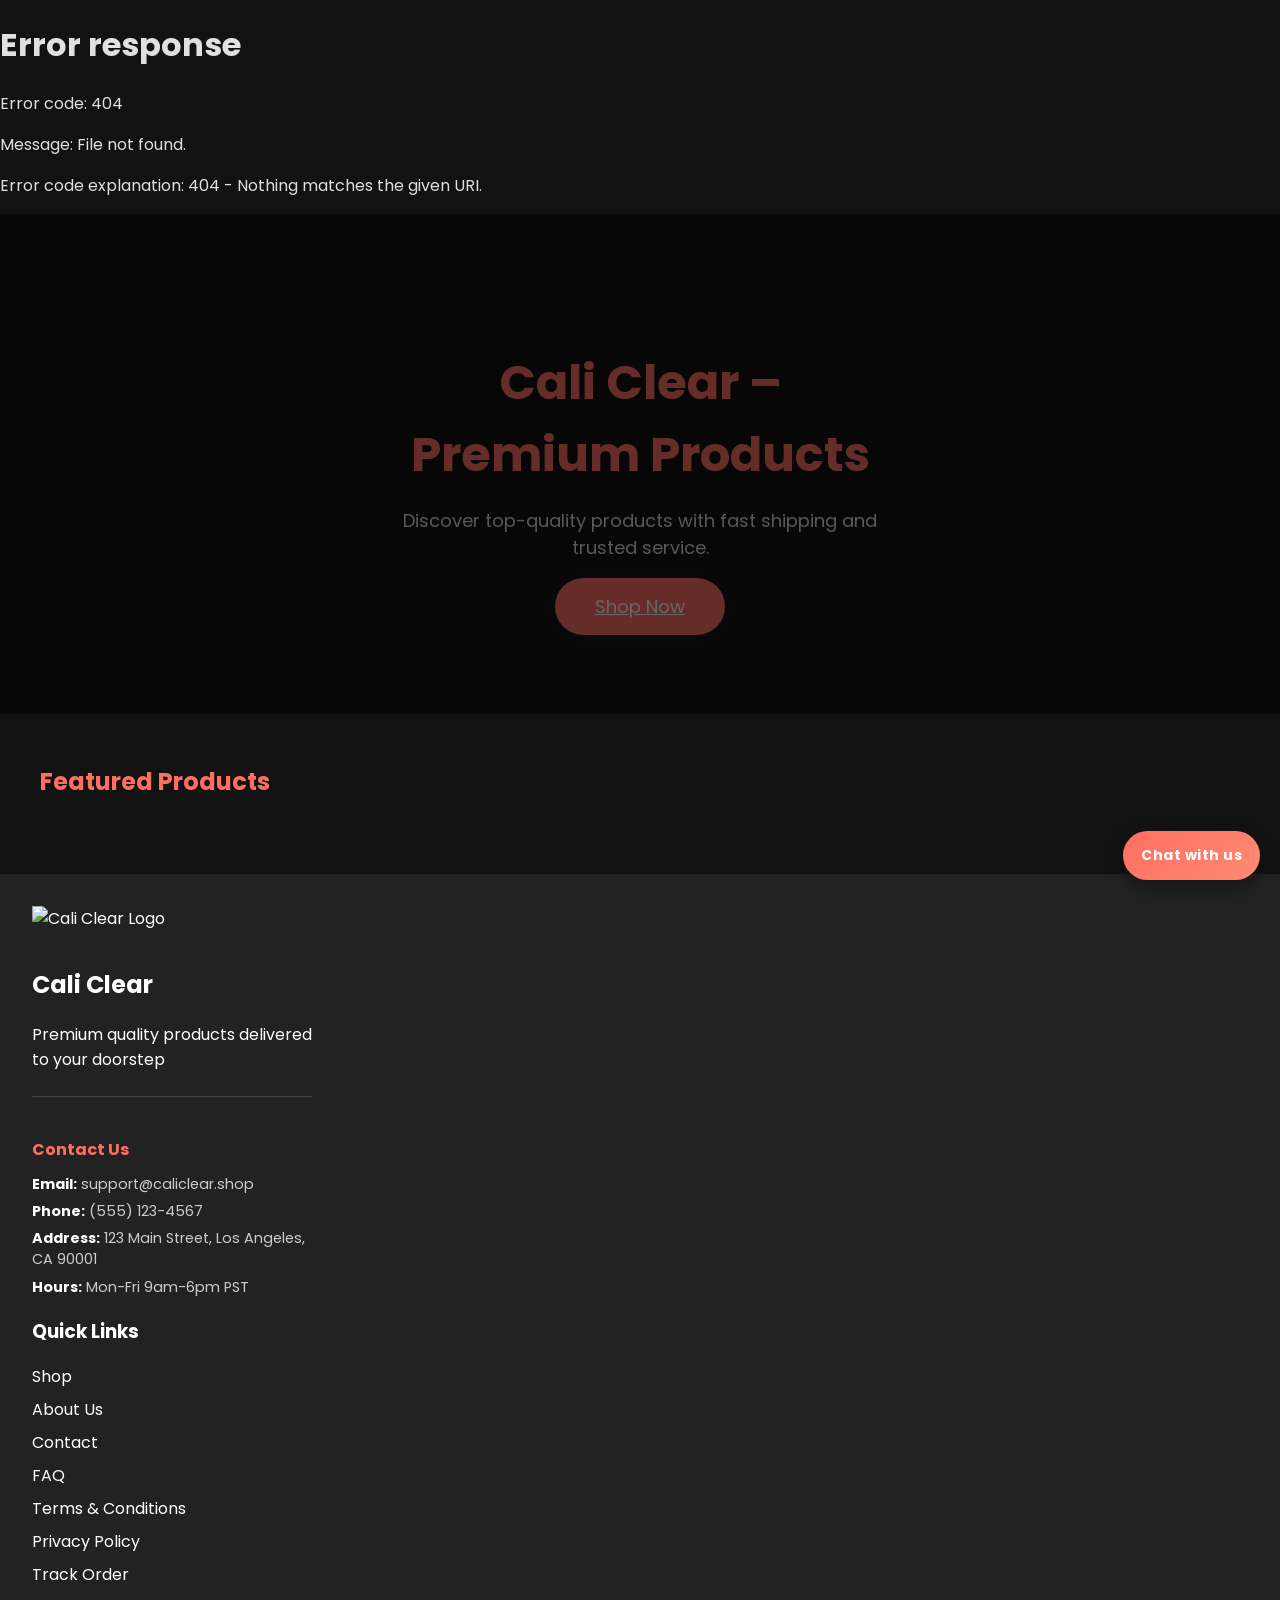
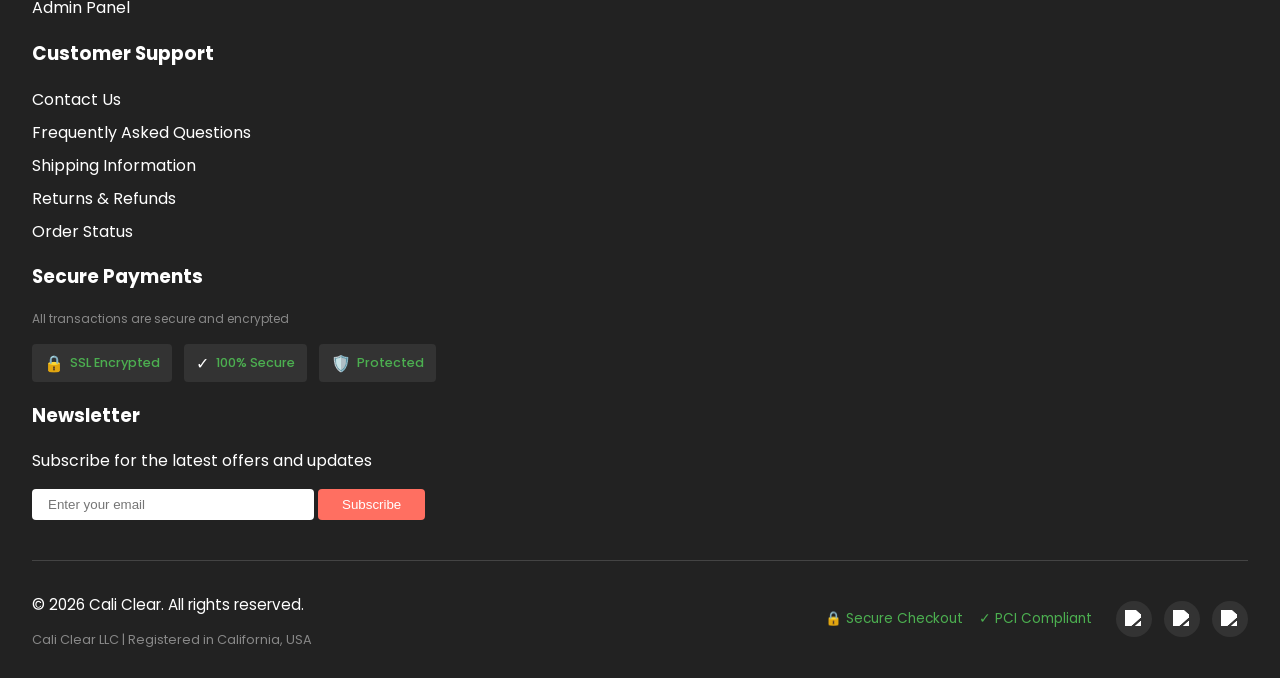
==== commit 9b5930c2: "Updated project again" ====
--- a/ecommerce-site/index.html
+++ b/ecommerce-site/index.html
@@ -15,6 +15,13 @@
 <link rel="stylesheet" href="assets/css/animations.css">
 <link rel="stylesheet" href="assets/css/responsive.css">
 <link rel="stylesheet" href="components/assets/css/components.css">
+
+<!-- JS for navbar toggle - load first -->
+<script src="assets/js/main.js"></script>
+<script src="assets/js/toast.js"></script>
+
+<!-- Socket.IO for real-time chat -->
+<script src="https://cdn.socket.io/4.7.2/socket.io.min.js"></script>
 
 <style>
 /* ===== Body ===== */
@@ -189,128 +196,65 @@
 </style>
 </head>
 <body>
-<!-- Auth check: redirect to intro if not logged in -->
-<script>
-  (function() {
-    const token = localStorage.getItem('access_token');
-    const user = localStorage.getItem('user');
-    // Only redirect if not in debug mode and no auth data
-    if (!token || !user) {
-      const isAutoLoginEnabled = localStorage.getItem('skip_intro'); // Allow bypass for testing
-      if (!isAutoLoginEnabled) {
-        window.location.href = 'intro.html';
-      }
-    }
-  })();
-</script>
-
-<!-- Navbar -->
 <div id="navbar-placeholder"></div>
-<script>
-  fetch('components/navbar.html?t=' + Date.now())
-    .then(res => res.text())
-    .then(data => {
-      document.getElementById('navbar-placeholder').innerHTML = data;
-      // Initialize navbar toggle after navbar is loaded
-      if (typeof setupNavbarToggle === 'function') {
-        setupNavbarToggle();
-      }
-    })
-    .catch(err => console.error('Error loading navbar:', err));
-</script>
-
-<!-- Hero Section -->
+
 <section class="hero-home">
-  <div>
-     <h1>Cali Clear</h1>
-     <p>Premium products crafted for a clean, smooth experience.</p>
-     <p>At Cali Clear, we believe quality should speak for itself. Every product is chosen with care, tested for consistency, and delivered with reliability you can trust.</p>
+  <div class="hero-content">
+    <h1>Cali Clear – Premium Products</h1>
+    <p>Discover top-quality products with fast shipping and trusted service.</p>
+    <a href="shop.html" class="btn btn-lg" style="background:#ff6f61;color:#fff;">Shop Now</a>
   </div>
 </section>
 
-<!-- Featured Products -->
-<div class="section">
+<section class="section">
   <h2>Featured Products</h2>
-  <div class="products-grid" id="products-grid">
-    <!-- Products will be loaded dynamically via JS -->
-  </div>
-</div>
-
-<!-- About Section -->
-<div class="section">
-  <h2>Purity in Every Drop, Potency in Every Puff</h2>
-  <p>
-    Cali Clear offers high-performance THC disposable vape carts, featuring premium liquid diamonds and live resin. Enjoy potent hits, rich flavors, and smooth puffs. Browse Cali Clear’s all-in-one vaporizer pods to elevate your cannabis experience. We’re built on an unwavering commitment to purity, top-tier quality, and third-party lab testing for your absolute safety. Your ultimate experience is just a click away.
-  </p>
-  <div class="about-links">
-    <a href="#our-story">Our story</a> | <a href="#our-products">Our products</a> | <a href="#reviews">Cali Clears Carts Reviews</a>
-  </div>
-  <p>Join our community of happy vapers. Read our customer reviews and share your experience with Cali Clear.</p>
-  <button>Leave a review</button>
-</div>
-
-<!-- Newsletter -->
-<div class="section newsletter">
-  <h2>Subscribe for Updates</h2>
-  <form id="newsletter-form-main">
-    <input type="email" placeholder="Enter your email" required>
-    <button type="submit">Subscribe</button>
-  </form>
-  <div id="newsletter-main-msg"></div>
-</div>
-
-<!-- Footer -->
+  <div id="products-grid" class="products-grid"></div>
+</section>
+
 <div id="footer-placeholder"></div>
+
 <script>
-  fetch('components/footer.html')
-    .then(res => res.text())
-    .then(data => {
-      document.getElementById('footer-placeholder').innerHTML = data;
-      // Initialize chat after footer loads
-      setTimeout(() => {
-        const bubble = document.getElementById('chat-bubble');
-        const panel = document.getElementById('chat-panel');
-        const input = document.getElementById('chat-input');
-        const messages = document.getElementById('chat-messages');
-        
-        if (bubble && panel && input && messages) {
-          bubble.addEventListener('click', () => {
-            panel.classList.toggle('hidden');
-            if (!panel.classList.contains('hidden')) {
-              input.focus();
-            }
-          });
-          
-          input.addEventListener('keydown', e => {
-            if (e.key !== 'Enter') return;
-            const text = e.target.value.trim();
-            if (!text) return;
-            messages.innerHTML += `<div class="user-msg">${text}</div>`;
-            e.target.value = '';
-            let reply = "Sorry, I didn't understand that. Type \"agent\" to contact us.";
-            const lc = text.toLowerCase();
-            if (lc.includes('return')) reply = 'You can return items within 30 days. Check our FAQ for details.';
-            else if (lc.includes('shipping')) reply = 'Standard shipping takes 5–7 business days.';
-            else if (lc.includes('order')) reply = 'Your order is being processed. Use the tracking page with your order number.';
-            else if (lc.includes('agent') || lc.includes('human')) {
-              reply = 'Click here to email support: <a href="mailto:support@caliclear.shop">support@caliclear.shop</a>';
-            }
-            messages.innerHTML += `<div class="bot-msg">${reply}</div>`;
-            messages.scrollTop = messages.scrollHeight;
-          });
+  function loadNavbar() {
+    fetch('components/navbar.html')
+      .then(response => response.text())
+      .then(html => {
+        document.getElementById('navbar-placeholder').innerHTML = html;
+      })
+      .catch(err => console.error('Error loading navbar:', err));
+  }
+
+  function loadFooterWithChat() {
+    fetch('components/footer.html')
+      .then(response => response.text())
+      .then(data => {
+        document.getElementById('footer-placeholder').innerHTML = data;
+
+        // Ensure chat bootstrap script is loaded and initialized (works for injected footer)
+        if (!document.getElementById('chatbot-script')) {
+          const s = document.createElement('script');
+          s.id = 'chatbot-script';
+          s.src = 'assets/js/chatbot.js';
+          s.onload = () => { if (typeof initChat === 'function') initChat(); };
+          document.body.appendChild(s);
+        } else if (typeof initChat === 'function') {
+          initChat();
         }
-      }, 100);
-    })
-    .catch(err => console.error('Error loading footer:', err));
+      })
+      .catch(err => console.error('Error loading footer:', err));
+  }
+
+  document.addEventListener('DOMContentLoaded', function() {
+    loadNavbar();
+    loadFooterWithChat();
+  });
 </script>
 
 <!-- Toast -->
 <div id="toast-container"></div>
-<script src="assets/js/main.js"></script>
-<script src="assets/js/toast.js"></script>
 <script src="assets/js/auth.js"></script>
 <!-- Products JS (Dynamic Loading) -->
 <script src="assets/js/products.js"></script>
 
 </body>
 </html>
+
--- a/ecommerce-site/assets/css/style.css
+++ b/ecommerce-site/assets/css/style.css
@@ -701,3 +701,108 @@
 	.navbar-toggle { display: flex !important; z-index: 1002; position: relative; flex-direction: column; gap: 4px; background: none; border: none; cursor: pointer; padding: 8px; margin-left: auto; }
 	.navbar-toggle span { display: block; width: 24px; height: 3px; background: #222; border-radius: 2px; transition: 0.3s; }
 }
+
+/* Chat Messages */
+#chat-messages,
+#chat-view-messages,
+.chat-messages {
+  display: flex;
+  flex-direction: column;
+  gap: 8px;
+  padding: 16px;
+  overflow-y: auto;
+  height: 400px;
+}
+
+.chat-message {
+  display: flex;
+  flex-direction: column;
+  max-width: 75%;
+}
+
+.chat-message-user {
+  align-self: flex-end;
+  align-items: flex-end;
+}
+
+.chat-message-bot,
+.chat-message-status {
+  align-self: flex-start;
+  align-items: flex-start;
+}
+
+.chat-message-admin {
+  align-self: flex-end;
+  align-items: flex-end;
+}
+
+.chat-bubble-message {
+  padding: 10px 14px;
+  border-radius: 12px;
+  font-size: 13px;
+  word-wrap: break-word;
+  max-width: 100%;
+}
+
+.chat-message-user .chat-bubble-message {
+  background: #4caf50;
+  color: #fff;
+  border-radius: 12px 12px 0 12px;
+}
+
+.chat-message-bot .chat-bubble-message {
+  background: #333;
+  color: #ddd;
+  border-radius: 12px 12px 12px 0;
+}
+
+.chat-message-admin .chat-bubble-message {
+  background: #4caf50;
+  color: #fff;
+  border-radius: 12px 12px 0 12px;
+}
+
+.chat-message-status .chat-bubble-message {
+  background: #1b5e20;
+  color: #c8e6c9;
+  border: 1px solid #388e3c;
+  border-radius: 12px 12px 12px 0;
+}
+
+.time {
+  font-size: 11px;
+  color: #999;
+  margin-top: 3px;
+}
+
+.chat-message-user .time,
+.chat-message-admin .time {
+  text-align: right;
+}
+  color: #ddd;
+  border-radius: 12px 12px 12px 0;
+}
+
+.chat-message-admin .chat-bubble-message {
+  background: #4caf50;
+  color: #fff;
+  border-radius: 12px 12px 0 12px;
+}
+
+.chat-message-status .chat-bubble-message {
+  background: #1b5e20;
+  color: #c8e6c9;
+  border: 1px solid #388e3c;
+  border-radius: 12px 12px 12px 0;
+}
+
+.time {
+  font-size: 11px;
+  color: #999;
+  margin-top: 3px;
+}
+
+.chat-message-user .time,
+.chat-message-admin .time {
+  text-align: right;
+}
